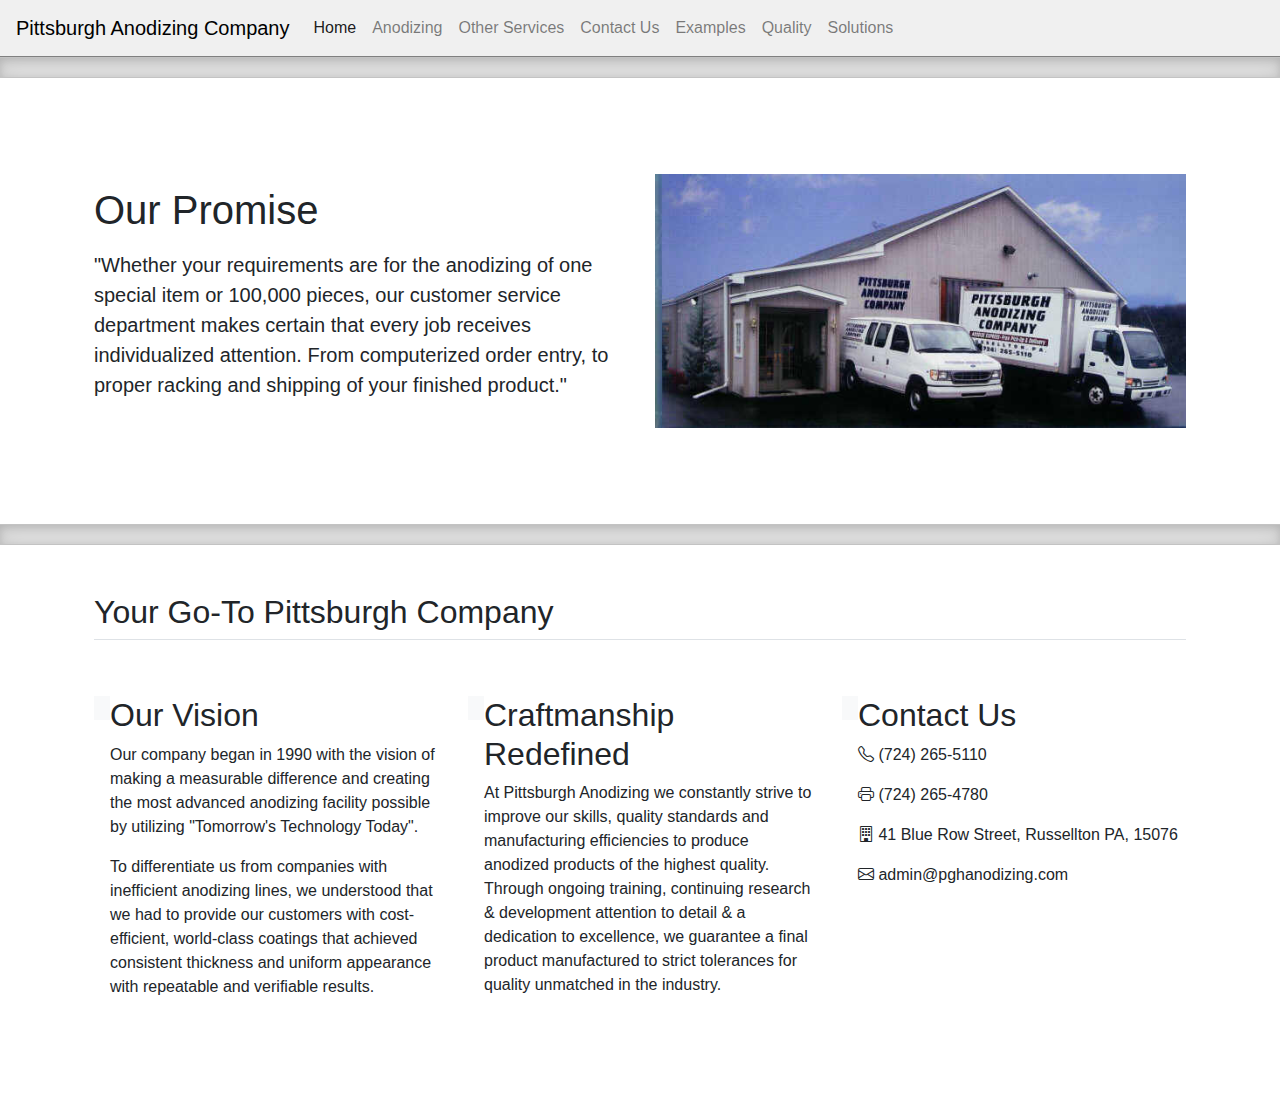
==== index.html @ 37963bca "moving to okd or whateva" ====
<!DOCTYPE html>
<html lang="en">
  <meta charset="utf-8">
<title>Pittsburgh Anodizing Company</title>
<link rel="icon" type="image/x-icon" href="anodic3.gif">
<head>
  <link rel="stylesheet" href="pac.css">
  <link rel="stylesheet" href="https://cdn.jsdelivr.net/npm/bootstrap@4.0.0/dist/css/bootstrap.min.css" integrity="sha384-Gn5384xqQ1aoWXA+058RXPxPg6fy4IWvTNh0E263XmFcJlSAwiGgFAW/dAiS6JXm" crossorigin="anonymous">
  <link rel="stylesheet" href="https://cdn.jsdelivr.net/npm/bootstrap-icons@1.5.0/font/bootstrap-icons.css">
</head>

<body>
  <nav class="navbar navbar-expand-lg navbar-light navbar-custom">
    <a class="navbar-brand" href="#">Pittsburgh Anodizing Company</a>
    <button class="navbar-toggler" type="button" data-toggle="collapse" data-target="#navbarSupportedContent" aria-controls="navbarSupportedContent" aria-expanded="false" aria-label="Toggle navigation">
      <span class="navbar-toggler-icon"></span>
    </button>
  
    <div class="collapse navbar-collapse" id="navbarSupportedContent">
      <ul class="navbar-nav mr-auto">
        <li class="nav-item">
          <a class="nav-link active" href="#">Home</a>
        </li>
        <li class="nav-item">
          <a class="nav-link" href="http://pghanodizing.com/what.htm">Anodizing</a>
        </li>
        <li class="nav-item">
          <a class="nav-link" href="http://pghanodizing.com/other.htm">Other Services</a>
        </li>
        <li class="nav-item">
          <a class="nav-link" href="http://pghanodizing.com/contact.htm">Contact Us</a>
        </li>
        <li class="nav-item">
          <a class="nav-link" href="http://pghanodizing.com/examples.htm">Examples</a>
        </li>
        <li class="nav-item">
          <a class="nav-link" href="http://pghanodizing.com/quality.htm">Quality</a>
        </li>
        <li class="nav-item">
          <a class="nav-link" href="http://pghanodizing.com/solutions.htm">Solutions</a>
        </li>
      </ul>
    </div>
  </nav>
  <div class="b-divider"></div>
  <div class="b-example-divider"></div>
  
  <div class="container col-xxl-8 px-4 py-5">
    <div class="row flex-lg-row-reverse align-items-center g-5 py-5">
      <div class="col-10 col-sm-8 col-lg-6">
        <img src="trucks2.jpg" class="d-block mx-lg-auto img-fluid" alt="Bootstrap Themes" width="700" height="500" loading="lazy">
      </div>
      <div class="col-lg-6">
        <h1 class="display-5 fw-bold lh-1 mb-3">Our Promise</h1>
        <p class="lead">"Whether your requirements are for the anodizing of one special item or 100,000 pieces, our customer service department makes certain that every job receives individualized attention.  From computerized order entry, to proper racking and shipping of your finished product."</p>
        <div class="d-grid gap-2 d-md-flex justify-content-md-start">
        </div>
      </div>
    </div>
  </div>
  <div class="b-divider"></div>
  <div class="container px-4 py-5" id="hanging-icons">
    <h2 class="pb-2 border-bottom">Your Go-To Pittsburgh Company</h2>
    <div class="row g-4 py-5 row-cols-1 row-cols-lg-3">
      <div class="col d-flex align-items-start">
        <div class="icon-square bg-light text-dark flex-shrink-0 me-3">
          <svg class="bi" width="1em" height="1em"><use xlink:href="#toggles2"/></svg>
        </div>
        <div>
          <h2>Our Vision</h2>
          <p>Our company began in 1990 with the vision of making a measurable difference and creating the most advanced anodizing facility possible by utilizing "Tomorrow's Technology Today".</p>
          <p>To differentiate us from companies with inefficient anodizing lines, we understood that we had to provide our customers with cost-efficient, world-class coatings that achieved consistent thickness and uniform appearance with repeatable and verifiable results.</p>
        </div>
      </div>
      <div class="col d-flex align-items-start">
        <div class="icon-square bg-light text-dark flex-shrink-0 me-3">
          <svg class="bi" width="1em" height="1em"><use xlink:href="#cpu-fill"/></svg>
        </div>
        <div>
          <h2>Craftmanship Redefined</h2>
          <p>At Pittsburgh Anodizing we constantly strive to improve our skills, quality standards and manufacturing efficiencies to produce anodized products of the highest quality.  Through ongoing training, continuing research & development attention to detail & a dedication to excellence, we guarantee a final product manufactured to strict tolerances for quality unmatched in the industry.</p>
        </div>
      </div>
      <div class="col d-flex align-items-start">
        <div class="icon-square bg-light text-dark flex-shrink-0 me-3">
          <svg class="bi" width="1em" height="1em"><use xlink:href="#tools"/></svg>
        </div>
        <div>
          <h2>Contact Us</h2>
          <p><i class="bi bi-telephone"></i> (724) 265-5110</p>

          <p><i class="bi bi-printer"></i> (724) 265-4780</p>
            
           <p><i class="bi bi-building"></i> 41 Blue Row Street, Russellton PA, 15076</p>
           <p><i class="bi bi-envelope"></i> admin@pghanodizing.com</p>
        </div>
      </div>
    </div>
  </div>

</body>
</html>
---- pac.css ----
.logo{
    position: relative;
}
.b-divider {
    height: 1.3rem;
    background-color: rgba(0, 0, 0, .1);
    border: solid rgba(0, 0, 0, .15);
    border-width: 1px 0;
    box-shadow: inset 0 .5em 1.5em rgba(0, 0, 0, .1), inset 0 .125em .5em rgba(0, 0, 0, .15);
}
.navbar-brand {
    color: rgb(0, 0, 0) !important;
}
/* Modify the background color */
.navbar-custom {
    background-color: #f0f0f0;
    border-bottom: 1px solid gray;
}
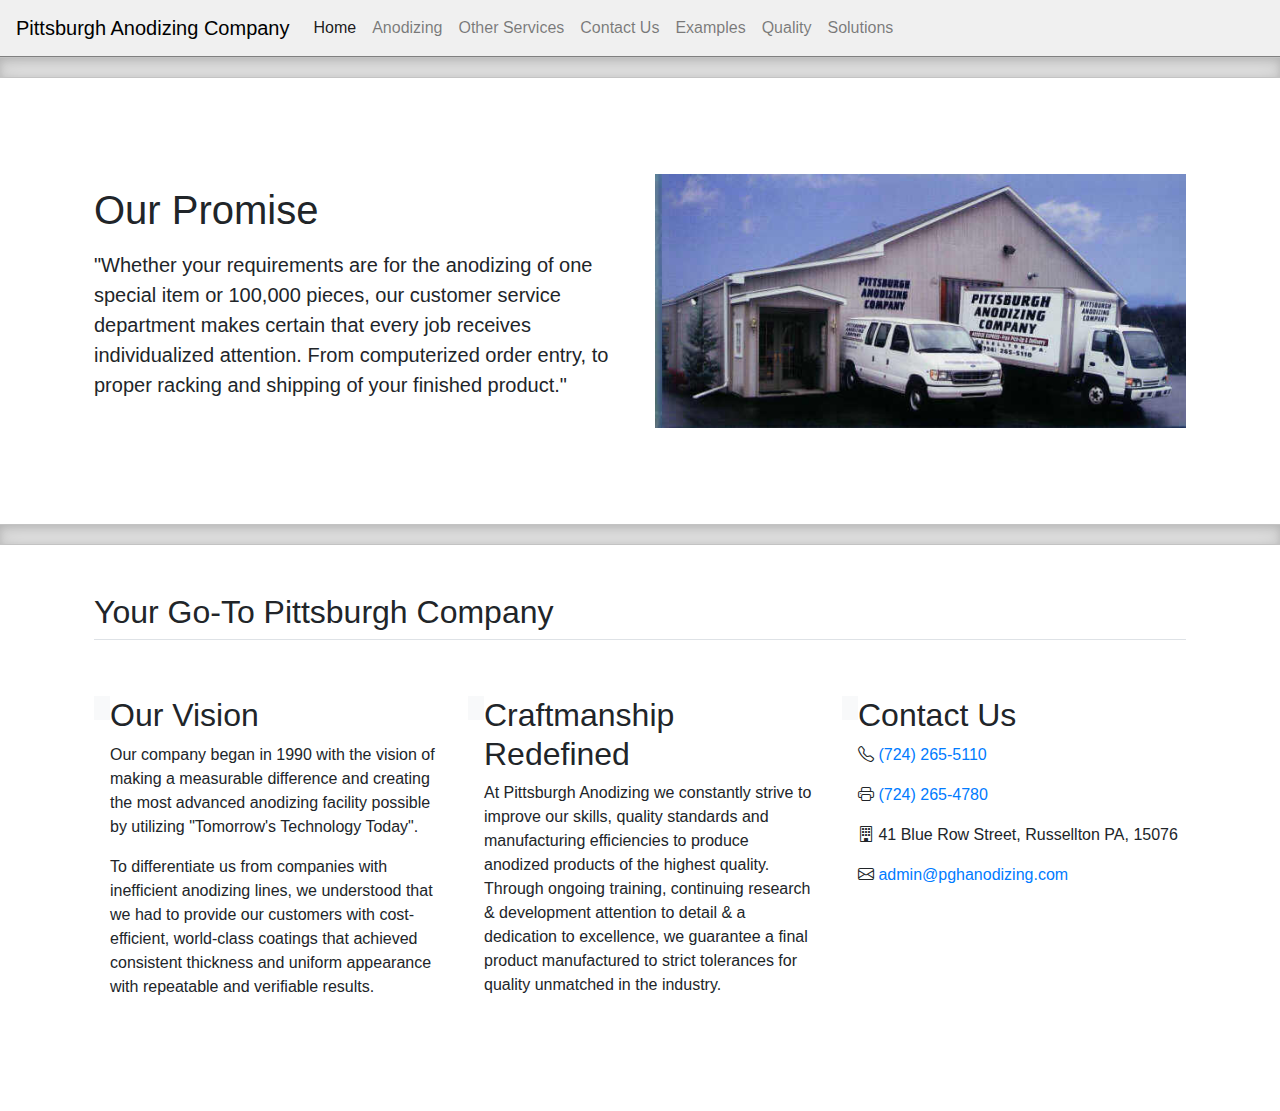
==== commit 27badde3: "live phone and email" ====
--- a/index.html
+++ b/index.html
@@ -3,12 +3,13 @@
   <meta charset="utf-8">
 <title>Pittsburgh Anodizing Company</title>
 <link rel="icon" type="image/x-icon" href="anodic3.gif">
+<!-- the block above adds the formatting to the tab spot, its title and the favicon -->
 <head>
   <link rel="stylesheet" href="pac.css">
   <link rel="stylesheet" href="https://cdn.jsdelivr.net/npm/bootstrap@4.0.0/dist/css/bootstrap.min.css" integrity="sha384-Gn5384xqQ1aoWXA+058RXPxPg6fy4IWvTNh0E263XmFcJlSAwiGgFAW/dAiS6JXm" crossorigin="anonymous">
   <link rel="stylesheet" href="https://cdn.jsdelivr.net/npm/bootstrap-icons@1.5.0/font/bootstrap-icons.css">
 </head>
-
+<!-- linking CSS files to HTML -->
 <body>
   <nav class="navbar navbar-expand-lg navbar-light navbar-custom">
     <a class="navbar-brand" href="#">Pittsburgh Anodizing Company</a>
@@ -42,25 +43,30 @@
       </ul>
     </div>
   </nav>
+  <!-- setting up the navigation bar at the top of the page as well as adding links in each section to link back to old site -->
   <div class="b-divider"></div>
   <div class="b-example-divider"></div>
-  
+  <!-- the divider between the nav bar and the next section -->
   <div class="container col-xxl-8 px-4 py-5">
     <div class="row flex-lg-row-reverse align-items-center g-5 py-5">
       <div class="col-10 col-sm-8 col-lg-6">
         <img src="trucks2.jpg" class="d-block mx-lg-auto img-fluid" alt="Bootstrap Themes" width="700" height="500" loading="lazy">
+  <!-- The spot for the image -->
       </div>
       <div class="col-lg-6">
         <h1 class="display-5 fw-bold lh-1 mb-3">Our Promise</h1>
         <p class="lead">"Whether your requirements are for the anodizing of one special item or 100,000 pieces, our customer service department makes certain that every job receives individualized attention.  From computerized order entry, to proper racking and shipping of your finished product."</p>
         <div class="d-grid gap-2 d-md-flex justify-content-md-start">
+  <!-- the text in the first block -->
         </div>
       </div>
     </div>
   </div>
+  <!-- the first main block that contains text and an image -->
   <div class="b-divider"></div>
   <div class="container px-4 py-5" id="hanging-icons">
     <h2 class="pb-2 border-bottom">Your Go-To Pittsburgh Company</h2>
+  <!-- heading for second block -->
     <div class="row g-4 py-5 row-cols-1 row-cols-lg-3">
       <div class="col d-flex align-items-start">
         <div class="icon-square bg-light text-dark flex-shrink-0 me-3">
@@ -70,6 +76,7 @@
           <h2>Our Vision</h2>
           <p>Our company began in 1990 with the vision of making a measurable difference and creating the most advanced anodizing facility possible by utilizing "Tomorrow's Technology Today".</p>
           <p>To differentiate us from companies with inefficient anodizing lines, we understood that we had to provide our customers with cost-efficient, world-class coatings that achieved consistent thickness and uniform appearance with repeatable and verifiable results.</p>
+  <!-- the leftmost subsection text of the second main block -->
         </div>
       </div>
       <div class="col d-flex align-items-start">
@@ -79,6 +86,7 @@
         <div>
           <h2>Craftmanship Redefined</h2>
           <p>At Pittsburgh Anodizing we constantly strive to improve our skills, quality standards and manufacturing efficiencies to produce anodized products of the highest quality.  Through ongoing training, continuing research & development attention to detail & a dedication to excellence, we guarantee a final product manufactured to strict tolerances for quality unmatched in the industry.</p>
+  <!-- the center subsection text of the second main block -->
         </div>
       </div>
       <div class="col d-flex align-items-start">
@@ -87,16 +95,14 @@
         </div>
         <div>
           <h2>Contact Us</h2>
-          <p><i class="bi bi-telephone"></i> (724) 265-5110</p>
-
-          <p><i class="bi bi-printer"></i> (724) 265-4780</p>
-            
-           <p><i class="bi bi-building"></i> 41 Blue Row Street, Russellton PA, 15076</p>
-           <p><i class="bi bi-envelope"></i> admin@pghanodizing.com</p>
+          <p><i class="bi bi-telephone"></i> <a href="tel:7242655110">(724) 265-5110</a> </p>
+          <p><i class="bi bi-printer"></i> <a href="tel:7242654780">(724) 265-4780</a> </p>
+          <p><i class="bi bi-building"></i> 41 Blue Row Street, Russellton PA, 15076</p>
+          <p><i class="bi bi-envelope"></i> <a href="mailto:admin@pghanodizing.com"> admin@pghanodizing.com </a> </p>
+  <!-- the rightmost subsection text of the second main block -->
         </div>
       </div>
     </div>
   </div>
-
 </body>
 </html>
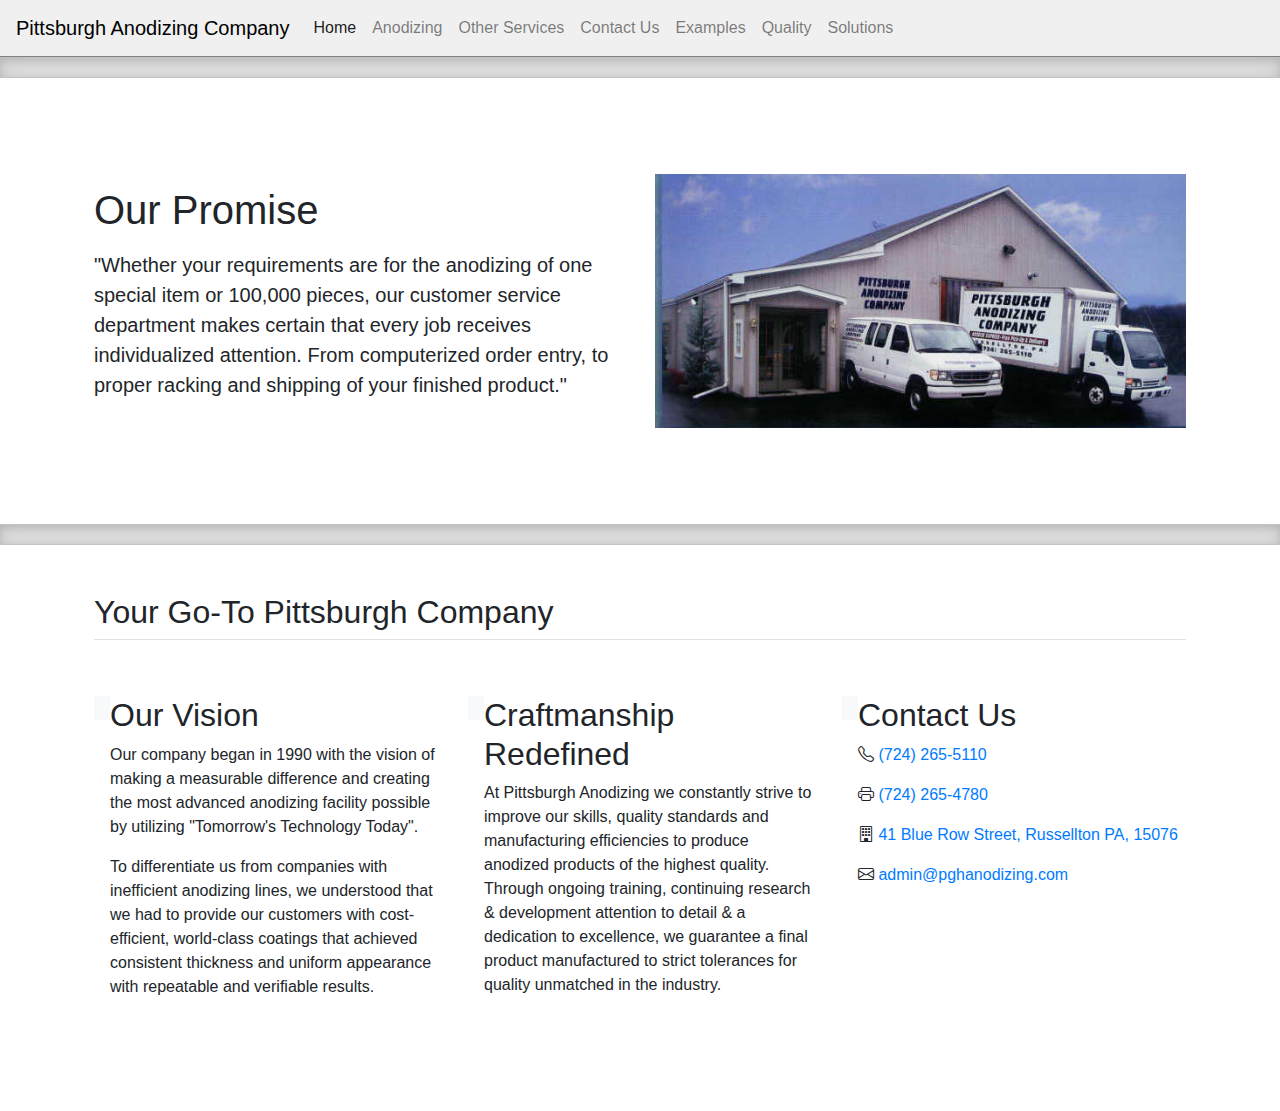
==== commit 02dc330d: "hyperlink or sum" ====
--- a/index.html
+++ b/index.html
@@ -97,7 +97,7 @@
           <h2>Contact Us</h2>
           <p><i class="bi bi-telephone"></i> <a href="tel:7242655110">(724) 265-5110</a> </p>
           <p><i class="bi bi-printer"></i> <a href="tel:7242654780">(724) 265-4780</a> </p>
-          <p><i class="bi bi-building"></i> 41 Blue Row Street, Russellton PA, 15076</p>
+          <p><i class="bi bi-building"></i> <a href="https://www.google.com/maps/place/41+Blue+Rd,+Russellton,+PA+15076/@40.6140757,-79.834708,17z/data=!3m1!4b1!4m5!3m4!1s0x88349134583c516b:0x87e27941e65785d6!8m2!3d40.6140757!4d-79.8325193"> 41 Blue Row Street, Russellton PA, 15076 </a></p>
           <p><i class="bi bi-envelope"></i> <a href="mailto:admin@pghanodizing.com"> admin@pghanodizing.com </a> </p>
   <!-- the rightmost subsection text of the second main block -->
         </div>
